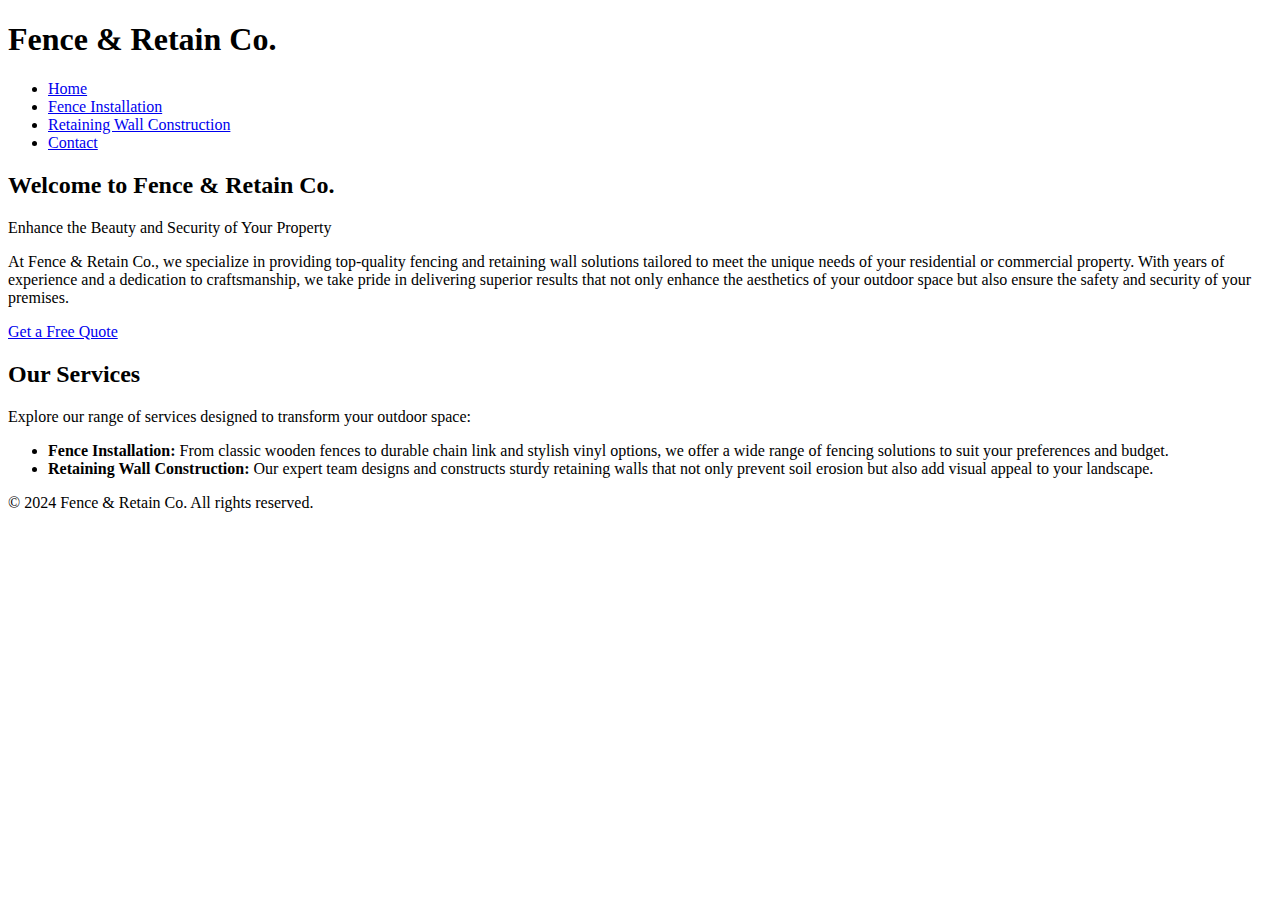
==== index.html @ 6b4f5a9f "Create index.html" ====
<!DOCTYPE html>
<html lang="en">
<head>
    <meta charset="UTF-8">
    <meta name="viewport" content="width=device-width, initial-scale=1.0">
    <title>Fence & Retain Co. | Quality Fencing & Retaining Walls</title>
    <meta name="description" content="Fence & Retain Co. specializes in quality fencing and retaining wall solutions for residential and commercial properties. Contact us for expert installations and reliable service.">
    <link rel="stylesheet" href="styles.css">
</head>
<body>
    <header>
        <h1>Fence & Retain Co.</h1>
        <nav>
            <ul>
                <li><a href="index.html">Home</a></li>
                <li><a href="fence_installation.html">Fence Installation</a></li>
                <li><a href="retaining_wall_construction.html">Retaining Wall Construction</a></li>
                <li><a href="#contact">Contact</a></li>
            </ul>
        </nav>
    </header>

    <section id="hero">
        <div class="container">
            <h2>Welcome to Fence & Retain Co.</h2>
            <p>Enhance the Beauty and Security of Your Property</p>
            <p>At Fence & Retain Co., we specialize in providing top-quality fencing and retaining wall solutions tailored to meet the unique needs of your residential or commercial property. With years of experience and a dedication to craftsmanship, we take pride in delivering superior results that not only enhance the aesthetics of your outdoor space but also ensure the safety and security of your premises.</p>
            <a href="#contact" class="btn">Get a Free Quote</a>
        </div>
    </section>

    <section id="services">
        <div class="container">
            <h2>Our Services</h2>
            <p>Explore our range of services designed to transform your outdoor space:</p>
            <ul>
                <li><strong>Fence Installation:</strong> From classic wooden fences to durable chain link and stylish vinyl options, we offer a wide range of fencing solutions to suit your preferences and budget.</li>
                <li><strong>Retaining Wall Construction:</strong> Our expert team designs and constructs sturdy retaining walls that not only prevent soil erosion but also add visual appeal to your landscape.</li>
            </ul>
        </div>
    </section>

    <footer>
        <div class="container">
            <p>&copy; 2024 Fence & Retain Co. All rights reserved.</p>
        </div>
    </footer>
</body>
</html>
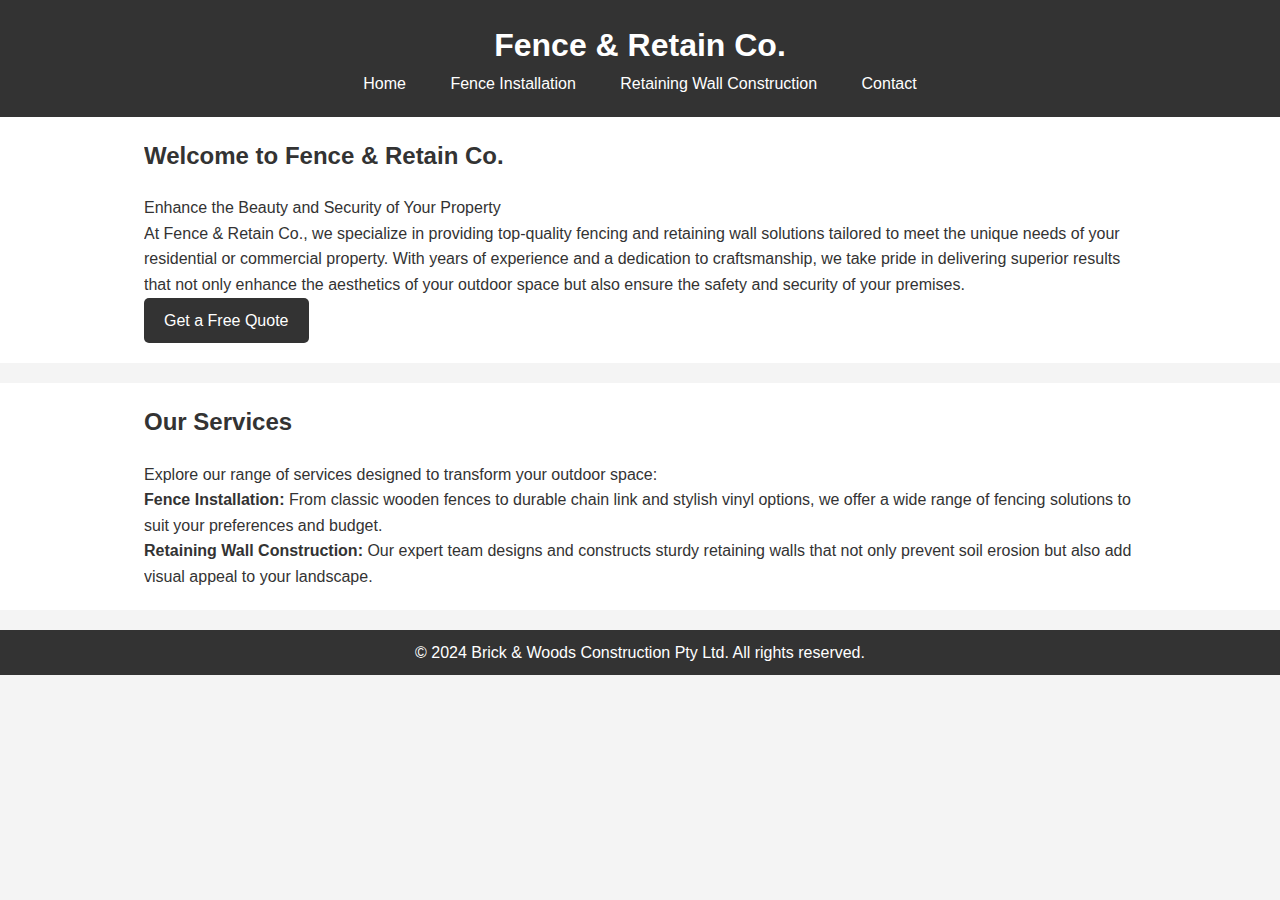
==== commit ca616397: "Update index.html" ====
--- a/index.html
+++ b/index.html
@@ -42,7 +42,7 @@
 
     <footer>
         <div class="container">
-            <p>&copy; 2024 Fence & Retain Co. All rights reserved.</p>
+            <p>&copy; 2024 Brick & Woods Construction Pty Ltd. All rights reserved.</p>
         </div>
     </footer>
 </body>
--- a/styles.css
+++ b/styles.css
@@ -0,0 +1,109 @@
+/* Reset default browser styles */
+* {
+    margin: 0;
+    padding: 0;
+    box-sizing: border-box;
+}
+
+/* Global styles */
+body {
+    font-family: Arial, sans-serif;
+    line-height: 1.6;
+    background-color: #f4f4f4;
+    color: #333;
+}
+
+.container {
+    width: 80%;
+    margin: auto;
+    overflow: hidden;
+}
+
+header {
+    background: #333;
+    color: #fff;
+    padding-top: 20px;
+    padding-bottom: 20px;
+}
+
+header h1 {
+    text-align: center;
+}
+
+nav ul {
+    list-style: none;
+    text-align: center;
+}
+
+nav ul li {
+    display: inline;
+}
+
+nav ul li a {
+    color: #fff;
+    text-decoration: none;
+    padding: 10px 20px;
+    border-radius: 5px;
+    transition: background-color 0.3s;
+}
+
+nav ul li a:hover {
+    background-color: #555;
+}
+
+section {
+    padding: 20px;
+    margin-bottom: 20px;
+    background: #fff;
+}
+
+h2 {
+    margin-bottom: 20px;
+}
+
+.gallery {
+    display: grid;
+    grid-template-columns: repeat(auto-fit, minmax(300px, 1fr));
+    grid-gap: 20px;
+}
+
+.gallery img {
+    max-width: 100%;
+    height: auto;
+}
+
+form {
+    max-width: 400px;
+    margin: auto;
+}
+
+input[type="text"],
+input[type="email"],
+textarea {
+    width: 100%;
+    padding: 10px;
+    margin-bottom: 10px;
+}
+
+.btn {
+    display: inline-block;
+    padding: 10px 20px;
+    background: #333;
+    color: #fff;
+    text-decoration: none;
+    border: none;
+    cursor: pointer;
+    border-radius: 5px;
+    transition: background-color 0.3s;
+}
+
+.btn:hover {
+    background: #555;
+}
+
+footer {
+    background: #333;
+    color: #fff;
+    text-align: center;
+    padding: 10px;
+}
